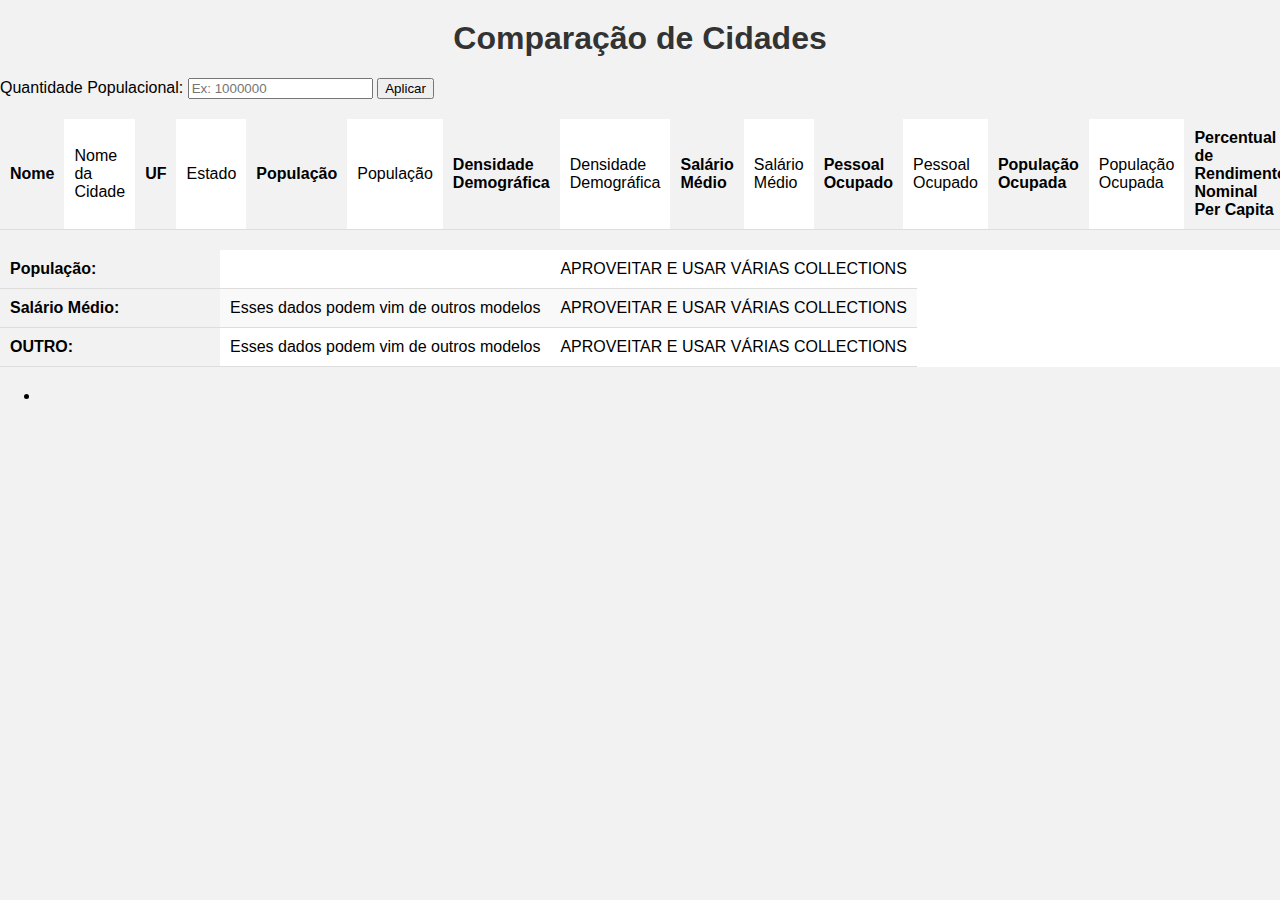
==== compare_city/src/main/resources/templates/comparador.html @ 68e92c90 "Adicionado PILHA que servirá de Histórico de Acesso!" ====
<!DOCTYPE html>
<html lang="en">

<head>
    <meta charset="UTF-8">
    <meta name="viewport" content="width=device-width, initial-scale=1.0">
    <title>Comparador de Cidades</title>

    <style>
        body {
            font-family: Arial, sans-serif;
            background-color: #f2f2f2;
            margin: 0;
            padding: 0;
        }

        h1 {
            text-align: center;
            margin-top: 20px;
            color: #333;
        }

        table {
            margin: 20px auto;
            border-collapse: collapse;
            background-color: #fff;
            display: block;
            /* Exibir a tabela como bloco */
            width: auto;
            /* Largura automática */
        }

        th,
        td {
            padding: 10px;
            border-bottom: 1px solid #ddd;
            text-align: left;
        }

        th {
            background-color: #f2f2f2;
            width: 200px;
            /* Largura do cabeçalho */
        }

        tr:nth-child(even) {
            background-color: #f9f9f9;
        }

        tr:hover {
            background-color: #f2f2f2;
        }

        .highlight-green:hover {
            background-color: lightgreen !important;
        }

        .highlight-red:hover {
            background-color: lightcoral !important;
        }
    </style>

</head>

<body>
    <h1>Comparação de Cidades</h1>

    <label for="limitePopulacao">Quantidade Populacional:</label>
    <input type="number" id="limitePopulacao" name="limitePopulacao" placeholder="Ex: 1000000">
    <button onclick="destacarPopulacao()">Aplicar</button>


    <table>

        <tbody>
            <!-- Iteração sobre a lista de cidades para exibição -->
            <tr th:each="cidade, iterStat : ${cidades}" th:if="${iterStat.index < 2}">
                <th>Nome</th>
                <td th:text="${cidade.nome}">Nome da Cidade</td>

                <th>UF</th>
                <td th:text="${cidade.uf}">Estado</td>

                <th>População</th>
                <td th:text="${cidade.populacao}">População</td>

                <th>Densidade Demográfica</th>
                <td th:text="${cidade.densidadeDemografica}">Densidade Demográfica</td>

                <th>Salário Médio</th>
                <td th:text="${cidade.salarioMedio}">Salário Médio</td>

                <th>Pessoal Ocupado</th>
                <td th:text="${cidade.pessoalOcupado}">Pessoal Ocupado</td>

                <th>População Ocupada</th>
                <td th:text="${cidade.populacaoOcupada}">População Ocupada</td>

                <th>Percentual de Rendimento Nominal Per Capita</th>
                <td th:text="${cidade.percentualRendimentoNominalPerCapta}">Percentual de Rendimento Nominal Per Capita
                </td>

                <th>Taxa de Escolarização</th>
                <td th:text="${cidade.taxaEscolarizacao}">Taxa de Escolarização</td>

                <th>IDEB Início Fundamental</th>
                <td th:text="${cidade.idebInicioFundamental}">IDEB Início Fundamental</td>

                <th>IDEB Final Fundamental</th>
                <td th:text="${cidade.idebFinalFundamental}">IDEB Final Fundamental</td>

                <th>Matrículas no Fundamental</th>
                <td th:text="${cidade.matriculasFundamental}">Matrículas no Fundamental</td>

                <th>Matrículas no Médio</th>
                <td th:text="${cidade.matriculasMedio}">Matrículas no Médio</td>

                <th>Docentes no Fundamental</th>
                <td th:text="${cidade.docentesFundamental}">Docentes no Fundamental</td>

                <th>Docentes no Médio</th>
                <td th:text="${cidade.docentesMedio}">Docentes no Médio</td>

                <th>Estabelecimentos de Ensino Fundamental</th>
                <td th:text="${cidade.estabelecimentosFundamental}">Estabelecimentos de Ensino Fundamental</td>

                <th>Estabelecimentos de Ensino Médio</th>
                <td th:text="${cidade.estabelecimentosMedio}">Estabelecimentos de Ensino Médio</td>

                <th>PIB Per Capita</th>
                <td th:text="${cidade.pibPerCapta}">PIB Per Capita</td>

                <th>Percentual de Receitas Externas</th>
                <td th:text="${cidade.percentualReceitasExternas}">Percentual de Receitas Externas</td>

                <th>IDH</th>
                <td th:text="${cidade.idh}">IDH</td>

                <th>Receitas Realizadas</th>
                <td th:text="${cidade.receitasRealizadas}">Receitas Realizadas</td>

                <th>Despesas Empenhadas</th>
                <td th:text="${cidade.despesasEmpenhadas}">Despesas Empenhadas</td>

                <th>Mortalidade Infantil</th>
                <td th:text="${cidade.mortalidadeInfantil}">Mortalidade Infantil</td>

                <th>Internações por Diarreia</th>
                <td th:text="${cidade.estabelecimentosSaude}">Estabelecimentos de Saúde</td>

                <th>Área Urbanizada</th>
                <td th:text="${cidade.areaUrbanizada}">Área Urbanizada</td>

                <th>Esgotamento Sanitário</th>
                <td th:text="${cidade.esgotamentoSanitario}">Esgotamento Sanitário</td>

                <th>Percentual de Arborização</th>
                <td th:text="${cidade.percentualArborizacao}">Percentual de Arborização</td>

                <th>Percentual de Urbanização de Vias Públicas</th>
                <td th:text="${cidade.percentualUrbanizacaoViasPublicas}">Percentual de Urbanização de Vias Públicas
                </td>

                <th>População Exposta a Riscos</th>
                <td th:text="${cidade.populacaoExpostaRisco}">População Exposta a Riscos</td>

                <th>Bioma</th>
                <td th:text="${cidade.bioma}">Bioma</td>

                <th>Sistema Costeiro Marinho</th>
                <td th:text="${cidade.sistemaCosteiroMarinho}">Sistema Costeiro Marinho</td>
            </tr>
        </tbody>
    </table>

    <table style="width:100%">
        <tr>
            <th>População:</th>
            <td th:each="populacao, iterStat : ${dadosPopulacionais}" th:text="${populacao}" th:if="${iterStat.index < 4}" class="populacao"></td>
            
            <td>APROVEITAR E USAR VÁRIAS COLLECTIONS</td>
        </tr>
        <tr>
            <th>Salário Médio:</th>
            <td>Esses dados podem vim de outros modelos</td>
            <td>APROVEITAR E USAR VÁRIAS COLLECTIONS</td>
        </tr>
        <tr>
            <th>OUTRO:</th>
            <td>Esses dados podem vim de outros modelos</td>
            <td>APROVEITAR E USAR VÁRIAS COLLECTIONS</td>
        </tr>
    </table>

    <ul>
        <li th:each="data : ${historico}">
            <span th:text="${data}"></span>
        </li>
    </ul>

    <script>
        window.onload = function () {
            var rows = document.querySelectorAll('tr');

            // Itera sobre cada coluna das duas linhas
            var values1 = rows[0].querySelectorAll('td');
            var values2 = rows[1].querySelectorAll('td');

            for (var i = 0; i < values1.length; i++) {
                var value1 = (values1[i].textContent);
                var value2 = (values2[i].textContent);

                if (!isNaN(value1) && !isNaN(value2)) {
                    if (value1 > value2) {
                        values1[i].classList.add('highlight-green');
                        values2[i].classList.add('highlight-red');
                    } else if (value2 > value1) {
                        values1[i].classList.add('highlight-red');
                        values2[i].classList.add('highlight-green');
                    }
                }
            }
        }

        function destacarPopulacao() {
        var limitePopulacao = document.getElementById("limitePopulacao").value;

        if (isNaN(limitePopulacao)) {
            alert("Por favor, insira um número válido para o limite de população.");
            return;
        }

        var populacaoElements = document.querySelectorAll('.populacao');

        for (var i = 0; i < populacaoElements.length; i++) {
            var populacaoElement = populacaoElements[i];
            var populacao = parseInt(populacaoElement.textContent);

            if (!isNaN(populacao)) {
                if (populacao > limitePopulacao) {
                    populacaoElement.style.backgroundColor = 'green';
                    populacaoElement.style.color = 'white';
                } else {
                    populacaoElement.style.backgroundColor = 'red';
                    populacaoElement.style.color = 'white';
                }
            }
        }
    }
    </script>

</body>

</html>
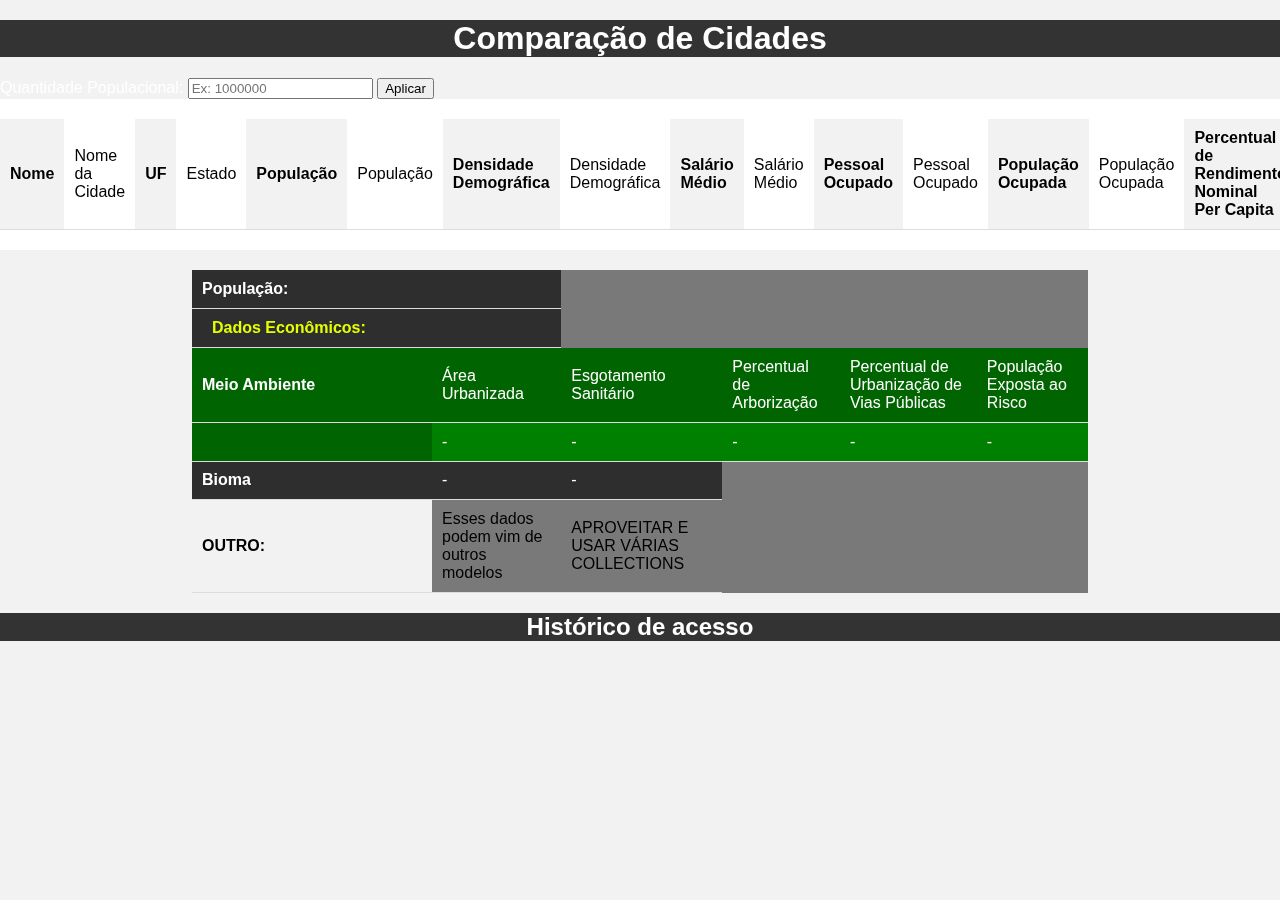
==== commit 5e898c49: "Colocando as Collections e Estilizando!" ====
--- a/compare_city/src/main/resources/templates/comparador.html
+++ b/compare_city/src/main/resources/templates/comparador.html
@@ -12,6 +12,7 @@
             background-color: #f2f2f2;
             margin: 0;
             padding: 0;
+            background-image: url('/css/citywallpaper.jpg');
         }
 
         h1 {
@@ -58,145 +59,226 @@
         .highlight-red:hover {
             background-color: lightcoral !important;
         }
+
+        .container {
+            width: 100%;
+            /* Define a largura da div como 100% */
+            background-color: white;
+            /* Define a cor de fundo como branco */
+            overflow-x: auto;
+            /* Adiciona uma barra de rolagem horizontal caso a tabela seja maior que a largura da div */
+        }
+
+        h1, h2,
+        p1 {
+            background-color: #333;
+            color: white;
+        }
+
+        label{
+            color: white;
+        }
+
+        .centered-list {
+            text-align: center;
+        }
+
+        ul {
+            list-style-type: none;
+            /* Remove as marcas padrão da lista */
+            padding: 0;
+        }
+
+        li {
+            display: inline;
+            background-color: #333;
+            color: white;
+        }
+
+        /* Adiciona quebras de linha entre os itens da lista */
+        li:not(:last-child)::after {
+            content: "\a";
+            /* Caractere de quebra de linha */
+            white-space: pre;
+            /* Define que a quebra de linha é tratada como um caractere */
+        }
     </style>
 
 </head>
 
 <body>
+
     <h1>Comparação de Cidades</h1>
 
     <label for="limitePopulacao">Quantidade Populacional:</label>
     <input type="number" id="limitePopulacao" name="limitePopulacao" placeholder="Ex: 1000000">
     <button onclick="destacarPopulacao()">Aplicar</button>
 
-
-    <table>
-
-        <tbody>
-            <!-- Iteração sobre a lista de cidades para exibição -->
-            <tr th:each="cidade, iterStat : ${cidades}" th:if="${iterStat.index < 2}">
-                <th>Nome</th>
-                <td th:text="${cidade.nome}">Nome da Cidade</td>
-
-                <th>UF</th>
-                <td th:text="${cidade.uf}">Estado</td>
-
-                <th>População</th>
-                <td th:text="${cidade.populacao}">População</td>
-
-                <th>Densidade Demográfica</th>
-                <td th:text="${cidade.densidadeDemografica}">Densidade Demográfica</td>
-
-                <th>Salário Médio</th>
-                <td th:text="${cidade.salarioMedio}">Salário Médio</td>
-
-                <th>Pessoal Ocupado</th>
-                <td th:text="${cidade.pessoalOcupado}">Pessoal Ocupado</td>
-
-                <th>População Ocupada</th>
-                <td th:text="${cidade.populacaoOcupada}">População Ocupada</td>
-
-                <th>Percentual de Rendimento Nominal Per Capita</th>
-                <td th:text="${cidade.percentualRendimentoNominalPerCapta}">Percentual de Rendimento Nominal Per Capita
-                </td>
-
-                <th>Taxa de Escolarização</th>
-                <td th:text="${cidade.taxaEscolarizacao}">Taxa de Escolarização</td>
-
-                <th>IDEB Início Fundamental</th>
-                <td th:text="${cidade.idebInicioFundamental}">IDEB Início Fundamental</td>
-
-                <th>IDEB Final Fundamental</th>
-                <td th:text="${cidade.idebFinalFundamental}">IDEB Final Fundamental</td>
-
-                <th>Matrículas no Fundamental</th>
-                <td th:text="${cidade.matriculasFundamental}">Matrículas no Fundamental</td>
-
-                <th>Matrículas no Médio</th>
-                <td th:text="${cidade.matriculasMedio}">Matrículas no Médio</td>
-
-                <th>Docentes no Fundamental</th>
-                <td th:text="${cidade.docentesFundamental}">Docentes no Fundamental</td>
-
-                <th>Docentes no Médio</th>
-                <td th:text="${cidade.docentesMedio}">Docentes no Médio</td>
-
-                <th>Estabelecimentos de Ensino Fundamental</th>
-                <td th:text="${cidade.estabelecimentosFundamental}">Estabelecimentos de Ensino Fundamental</td>
-
-                <th>Estabelecimentos de Ensino Médio</th>
-                <td th:text="${cidade.estabelecimentosMedio}">Estabelecimentos de Ensino Médio</td>
-
-                <th>PIB Per Capita</th>
-                <td th:text="${cidade.pibPerCapta}">PIB Per Capita</td>
-
-                <th>Percentual de Receitas Externas</th>
-                <td th:text="${cidade.percentualReceitasExternas}">Percentual de Receitas Externas</td>
-
-                <th>IDH</th>
-                <td th:text="${cidade.idh}">IDH</td>
-
-                <th>Receitas Realizadas</th>
-                <td th:text="${cidade.receitasRealizadas}">Receitas Realizadas</td>
-
-                <th>Despesas Empenhadas</th>
-                <td th:text="${cidade.despesasEmpenhadas}">Despesas Empenhadas</td>
-
-                <th>Mortalidade Infantil</th>
-                <td th:text="${cidade.mortalidadeInfantil}">Mortalidade Infantil</td>
-
-                <th>Internações por Diarreia</th>
-                <td th:text="${cidade.estabelecimentosSaude}">Estabelecimentos de Saúde</td>
-
-                <th>Área Urbanizada</th>
-                <td th:text="${cidade.areaUrbanizada}">Área Urbanizada</td>
-
-                <th>Esgotamento Sanitário</th>
-                <td th:text="${cidade.esgotamentoSanitario}">Esgotamento Sanitário</td>
-
-                <th>Percentual de Arborização</th>
-                <td th:text="${cidade.percentualArborizacao}">Percentual de Arborização</td>
-
-                <th>Percentual de Urbanização de Vias Públicas</th>
-                <td th:text="${cidade.percentualUrbanizacaoViasPublicas}">Percentual de Urbanização de Vias Públicas
-                </td>
-
-                <th>População Exposta a Riscos</th>
-                <td th:text="${cidade.populacaoExpostaRisco}">População Exposta a Riscos</td>
-
-                <th>Bioma</th>
-                <td th:text="${cidade.bioma}">Bioma</td>
-
-                <th>Sistema Costeiro Marinho</th>
-                <td th:text="${cidade.sistemaCosteiroMarinho}">Sistema Costeiro Marinho</td>
-            </tr>
-        </tbody>
-    </table>
-
-    <table style="width:100%">
-        <tr>
-            <th>População:</th>
-            <td th:each="populacao, iterStat : ${dadosPopulacionais}" th:text="${populacao}" th:if="${iterStat.index < 4}" class="populacao"></td>
-            
-            <td>APROVEITAR E USAR VÁRIAS COLLECTIONS</td>
-        </tr>
-        <tr>
-            <th>Salário Médio:</th>
-            <td>Esses dados podem vim de outros modelos</td>
-            <td>APROVEITAR E USAR VÁRIAS COLLECTIONS</td>
-        </tr>
-        <tr>
-            <th>OUTRO:</th>
-            <td>Esses dados podem vim de outros modelos</td>
-            <td>APROVEITAR E USAR VÁRIAS COLLECTIONS</td>
-        </tr>
-    </table>
-
-    <ul>
-        <li th:each="data : ${historico}">
-            <span th:text="${data}"></span>
-        </li>
-    </ul>
+    <div class="container">
+
+        <table>
+            <tbody>
+                <!-- Iteração sobre a lista de cidades para exibição -->
+                <tr th:each="cidade, iterStat : ${cidades}">
+                    <th>Nome</th>
+                    <td th:text="${cidade.nome}">Nome da Cidade</td>
+
+                    <th>UF</th>
+                    <td th:text="${cidade.uf}">Estado</td>
+
+                    <th>População</th>
+                    <td th:text="${cidade.populacao}">População</td>
+
+                    <th>Densidade Demográfica</th>
+                    <td th:text="${cidade.densidadeDemografica}">Densidade Demográfica</td>
+
+                    <th>Salário Médio</th>
+                    <td th:text="${cidade.salarioMedio}">Salário Médio</td>
+
+                    <th>Pessoal Ocupado</th>
+                    <td th:text="${cidade.pessoalOcupado}">Pessoal Ocupado</td>
+
+                    <th>População Ocupada</th>
+                    <td th:text="${cidade.populacaoOcupada}">População Ocupada</td>
+
+                    <th>Percentual de Rendimento Nominal Per Capita</th>
+                    <td th:text="${cidade.percentualRendimentoNominalPerCapta}">Percentual de Rendimento Nominal Per
+                        Capita
+                    </td>
+
+                    <th>Taxa de Escolarização</th>
+                    <td th:text="${cidade.taxaEscolarizacao}">Taxa de Escolarização</td>
+
+                    <th>IDEB Início Fundamental</th>
+                    <td th:text="${cidade.idebInicioFundamental}">IDEB Início Fundamental</td>
+
+                    <th>IDEB Final Fundamental</th>
+                    <td th:text="${cidade.idebFinalFundamental}">IDEB Final Fundamental</td>
+
+                    <th>Matrículas no Fundamental</th>
+                    <td th:text="${cidade.matriculasFundamental}">Matrículas no Fundamental</td>
+
+                    <th>Matrículas no Médio</th>
+                    <td th:text="${cidade.matriculasMedio}">Matrículas no Médio</td>
+
+                    <th>Docentes no Fundamental</th>
+                    <td th:text="${cidade.docentesFundamental}">Docentes no Fundamental</td>
+
+                    <th>Docentes no Médio</th>
+                    <td th:text="${cidade.docentesMedio}">Docentes no Médio</td>
+
+                    <th>Estabelecimentos de Ensino Fundamental</th>
+                    <td th:text="${cidade.estabelecimentosFundamental}">Estabelecimentos de Ensino Fundamental</td>
+
+                    <th>Estabelecimentos de Ensino Médio</th>
+                    <td th:text="${cidade.estabelecimentosMedio}">Estabelecimentos de Ensino Médio</td>
+
+                    <th>PIB Per Capita</th>
+                    <td th:text="${cidade.pibPerCapta}">PIB Per Capita</td>
+
+                    <th>Percentual de Receitas Externas</th>
+                    <td th:text="${cidade.percentualReceitasExternas}">Percentual de Receitas Externas</td>
+
+                    <th>IDH</th>
+                    <td th:text="${cidade.idh}">IDH</td>
+
+                    <th>Receitas Realizadas</th>
+                    <td th:text="${cidade.receitasRealizadas}">Receitas Realizadas</td>
+
+                    <th>Despesas Empenhadas</th>
+                    <td th:text="${cidade.despesasEmpenhadas}">Despesas Empenhadas</td>
+
+                    <th>Mortalidade Infantil</th>
+                    <td th:text="${cidade.mortalidadeInfantil}">Mortalidade Infantil</td>
+
+                    <th>Internações por Diarreia</th>
+                    <td th:text="${cidade.estabelecimentosSaude}">Estabelecimentos de Saúde</td>
+
+                    <th>Área Urbanizada</th>
+                    <td th:text="${cidade.areaUrbanizada}">Área Urbanizada</td>
+
+                    <th>Esgotamento Sanitário</th>
+                    <td th:text="${cidade.esgotamentoSanitario}">Esgotamento Sanitário</td>
+
+                    <th>Percentual de Arborização</th>
+                    <td th:text="${cidade.percentualArborizacao}">Percentual de Arborização</td>
+
+                    <th>Percentual de Urbanização de Vias Públicas</th>
+                    <td th:text="${cidade.percentualUrbanizacaoViasPublicas}">Percentual de Urbanização de Vias Públicas
+                    </td>
+
+                    <th>População Exposta a Riscos</th>
+                    <td th:text="${cidade.populacaoExpostaRisco}">População Exposta a Riscos</td>
+
+                    <th>Bioma</th>
+                    <td th:text="${cidade.bioma}">Bioma</td>
+
+                    <th>Sistema Costeiro Marinho</th>
+                    <td th:text="${cidade.sistemaCosteiroMarinho}">Sistema Costeiro Marinho</td>
+                </tr>
+            </tbody>
+        </table>
+
+    </div>
+
+    <div class="container2">
+        <table style="width: 70%; background-color: #1816168c;">
+            <tr>
+                <th style="background-color: rgb(46, 46, 46); color: white;">População:</th>
+                <td style="background-color: rgb(46, 46, 46); color: white;"
+                    th:each="populacao, iterStat : ${dadosPopulacionais}" th:text="${populacao}" class="populacao"></td>
+
+            </tr>
+            <tr>
+                <th
+                    style="background-color: rgb(46, 46, 46); color: rgb(229, 255, 0); padding-left: 20px; padding-right: 20px;">
+                    Dados Econômicos:</th>
+                <td style="background-color: rgb(46, 46, 46); color: rgb(229, 255, 0);"
+                    th:each="economia, iterStat : ${dadosEconomicos}" th:text="${economia}" class="economia"></td>
+            </tr>
+
+            <tr>
+                <th style="background-color: darkgreen; color: white;">Meio Ambiente</th>
+                <td style="background-color: darkgreen; color: white;">Área Urbanizada</td>
+                <td style="background-color: darkgreen; color: white;">Esgotamento Sanitário</td>
+                <td style="background-color: darkgreen; color: white;">Percentual de Arborização</td>
+                <td style="background-color: darkgreen; color: white;">Percentual de Urbanização de Vias Públicas</td>
+                <td style="background-color: darkgreen; color: white;">População Exposta ao Risco</td>
+            </tr>
+            <tr th:each="dados : ${dadosMeioAmbiente}">
+                <td style="background-color: darkgreen; color: white;"> </td> <!-- Espaço vazio -->
+                <!-- Acessando os elementos do array -->
+                <td th:text="${dados[0]}" style="background-color: green; color: white;">-</td>
+                <td th:text="${dados[1]}" style="background-color: green; color: white;">-</td>
+                <td th:text="${dados[2]}" style="background-color: green; color: white;">-</td>
+                <td th:text="${dados[3]}" style="background-color: green; color: white;">-</td>
+                <td th:text="${dados[4]}" style="background-color: green; color: white;">-</td>
+            </tr>
+            <tr>
+            <tr th:each="entry : ${dadosBiomaESistemaCosteiro.entrySet()}">
+                <th style="background-color: rgb(46, 46, 46); color: white;">Bioma</th>
+                <td style="background-color: rgb(46, 46, 46); color: white;" th:text="${entry.key}">-</td>
+                <td style="background-color: rgb(46, 46, 46); color: white;" th:text="${entry.value}">-</td>
+            </tr>
+            </tr>
+
+
+            <tr>
+                <th>OUTRO:</th>
+                <td>Esses dados podem vim de outros modelos</td>
+                <td>APROVEITAR E USAR VÁRIAS COLLECTIONS</td>
+            </tr>
+        </table>
+    </div>
+
+    <div class="centered-list">
+        <h2>Histórico de acesso</h2>
+        <ul>
+            <li th:each="data : ${historico}">
+                <span th:text="${data}"></span>
+            </li>
+        </ul>
+    </div>
 
     <script>
         window.onload = function () {
@@ -223,32 +305,31 @@
         }
 
         function destacarPopulacao() {
-        var limitePopulacao = document.getElementById("limitePopulacao").value;
-
-        if (isNaN(limitePopulacao)) {
-            alert("Por favor, insira um número válido para o limite de população.");
-            return;
-        }
-
-        var populacaoElements = document.querySelectorAll('.populacao');
-
-        for (var i = 0; i < populacaoElements.length; i++) {
-            var populacaoElement = populacaoElements[i];
-            var populacao = parseInt(populacaoElement.textContent);
-
-            if (!isNaN(populacao)) {
-                if (populacao > limitePopulacao) {
-                    populacaoElement.style.backgroundColor = 'green';
-                    populacaoElement.style.color = 'white';
-                } else {
-                    populacaoElement.style.backgroundColor = 'red';
-                    populacaoElement.style.color = 'white';
+            var limitePopulacao = document.getElementById("limitePopulacao").value;
+
+            if (isNaN(limitePopulacao)) {
+                alert("Por favor, insira um número válido para o limite de população.");
+                return;
+            }
+
+            var populacaoElements = document.querySelectorAll('.populacao');
+
+            for (var i = 0; i < populacaoElements.length; i++) {
+                var populacaoElement = populacaoElements[i];
+                var populacao = parseInt(populacaoElement.textContent);
+
+                if (!isNaN(populacao)) {
+                    if (populacao > limitePopulacao) {
+                        populacaoElement.style.border = '7px solid blue';
+                        populacaoElement.style.color = 'white';
+                    } else {
+                        populacaoElement.style.border = '5px dashed red';
+                        populacaoElement.style.color = 'red';
+                    }
                 }
             }
         }
-    }
     </script>
-
 </body>
 
 </html>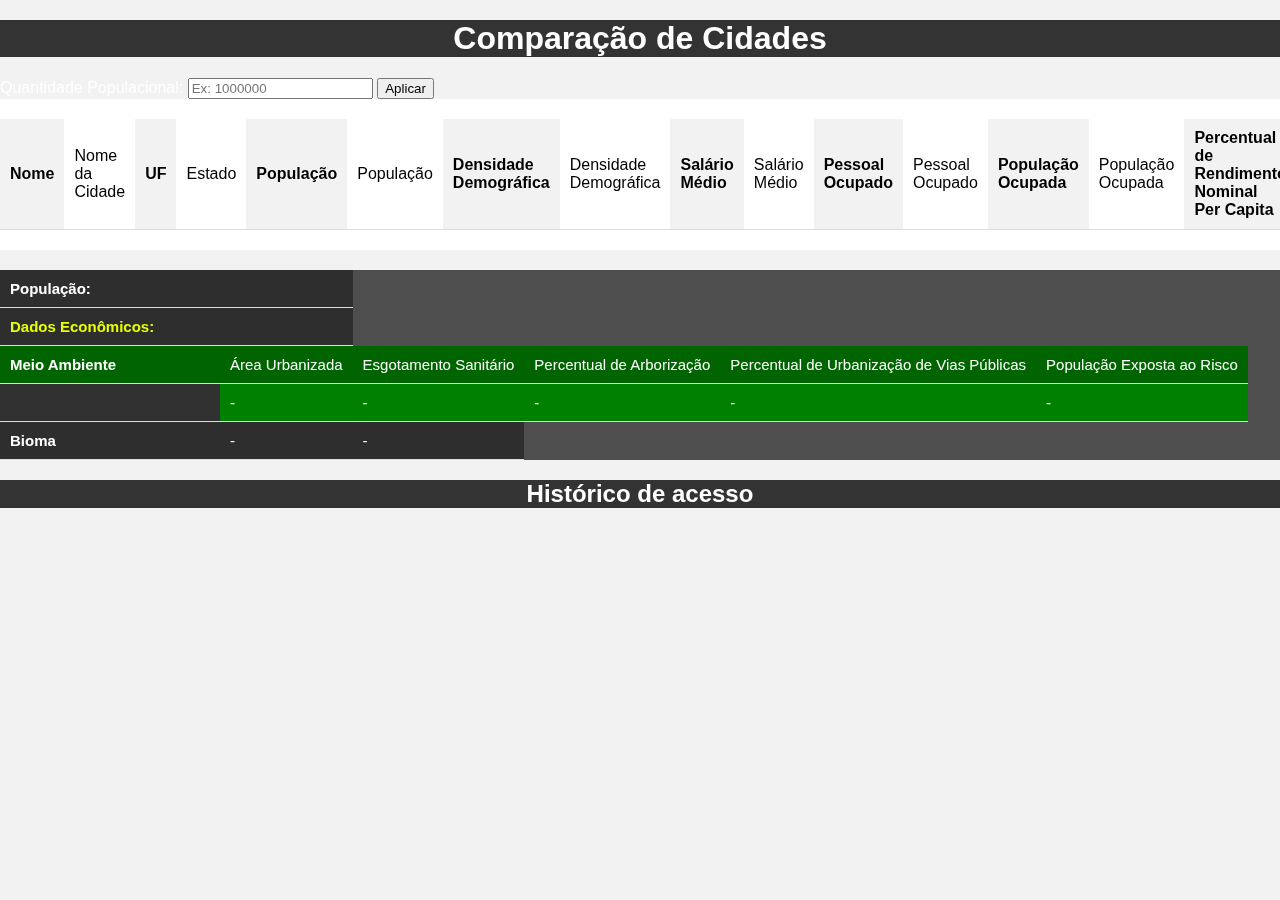
==== commit 51166fc6: "Nova Estilização" ====
--- a/compare_city/src/main/resources/templates/comparador.html
+++ b/compare_city/src/main/resources/templates/comparador.html
@@ -222,7 +222,7 @@
     </div>
 
     <div class="container2">
-        <table style="width: 70%; background-color: #1816168c;">
+        <table style="width: 100%; background-color: #000000ad; font-size: 15px;">
             <tr>
                 <th style="background-color: rgb(46, 46, 46); color: white;">População:</th>
                 <td style="background-color: rgb(46, 46, 46); color: white;"
@@ -231,9 +231,9 @@
             </tr>
             <tr>
                 <th
-                    style="background-color: rgb(46, 46, 46); color: rgb(229, 255, 0); padding-left: 20px; padding-right: 20px;">
+                style="background-color: rgb(46, 46, 46); color: rgb(229, 255, 0); white-space: nowrap;">
                     Dados Econômicos:</th>
-                <td style="background-color: rgb(46, 46, 46); color: rgb(229, 255, 0);"
+                <td style="background-color: rgb(46, 46, 46); color: rgb(229, 255, 0); white-space: nowrap;"
                     th:each="economia, iterStat : ${dadosEconomicos}" th:text="${economia}" class="economia"></td>
             </tr>
 
@@ -246,7 +246,7 @@
                 <td style="background-color: darkgreen; color: white;">População Exposta ao Risco</td>
             </tr>
             <tr th:each="dados : ${dadosMeioAmbiente}">
-                <td style="background-color: darkgreen; color: white;"> </td> <!-- Espaço vazio -->
+                <td style="background-color: rgb(49, 49, 49); color: white;"> </td> <!-- Espaço vazio -->
                 <!-- Acessando os elementos do array -->
                 <td th:text="${dados[0]}" style="background-color: green; color: white;">-</td>
                 <td th:text="${dados[1]}" style="background-color: green; color: white;">-</td>
@@ -263,11 +263,11 @@
             </tr>
 
 
-            <tr>
+            <!-- <tr>
                 <th>OUTRO:</th>
                 <td>Esses dados podem vim de outros modelos</td>
                 <td>APROVEITAR E USAR VÁRIAS COLLECTIONS</td>
-            </tr>
+            </tr> -->
         </table>
     </div>
 
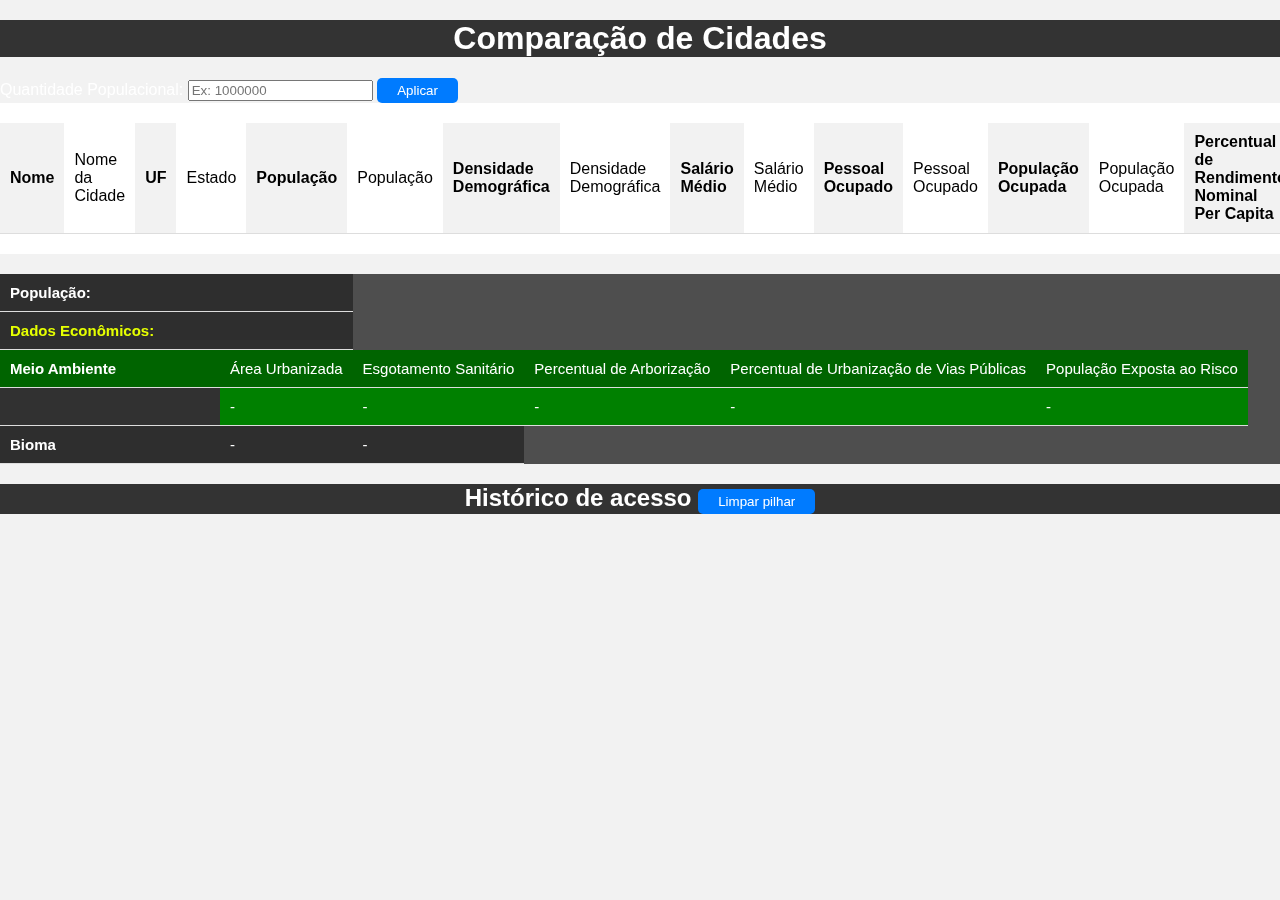
==== commit 73cae315: "Implementado função para limpeza da pilha (histórico)" ====
--- a/compare_city/src/main/resources/templates/comparador.html
+++ b/compare_city/src/main/resources/templates/comparador.html
@@ -26,9 +26,7 @@
             border-collapse: collapse;
             background-color: #fff;
             display: block;
-            /* Exibir a tabela como bloco */
             width: auto;
-            /* Largura automática */
         }
 
         th,
@@ -41,7 +39,6 @@
         th {
             background-color: #f2f2f2;
             width: 200px;
-            /* Largura do cabeçalho */
         }
 
         tr:nth-child(even) {
@@ -62,20 +59,18 @@
 
         .container {
             width: 100%;
-            /* Define a largura da div como 100% */
             background-color: white;
-            /* Define a cor de fundo como branco */
             overflow-x: auto;
-            /* Adiciona uma barra de rolagem horizontal caso a tabela seja maior que a largura da div */
-        }
-
-        h1, h2,
+        }
+
+        h1,
+        h2,
         p1 {
             background-color: #333;
             color: white;
         }
 
-        label{
+        label {
             color: white;
         }
 
@@ -102,6 +97,27 @@
             white-space: pre;
             /* Define que a quebra de linha é tratada como um caractere */
         }
+
+        button {
+            background-color: #007bff;
+            /* Cor de fundo do botão */
+            color: #fff;
+            /* Cor do texto do botão */
+            padding: 5px 20px;
+            /* Espaçamento interno do botão */
+            border: none;
+            /* Remover borda */
+            border-radius: 5px;
+            /* Borda arredondada */
+            cursor: pointer;
+            /* Cursor ao passar sobre o botão */
+        }
+
+        /* Estilo do botão quando hover (passar o mouse) */
+        button:hover {
+            background-color: #0056b3;
+            /* Cor de fundo alterada */
+        }
     </style>
 
 </head>
@@ -142,7 +158,7 @@
                     <td th:text="${cidade.populacaoOcupada}">População Ocupada</td>
 
                     <th>Percentual de Rendimento Nominal Per Capita</th>
-                    <td th:text="${cidade.percentualRendimentoNominalPerCapta}">Percentual de Rendimento Nominal Per
+                    <td th:text="${cidade.percentualRendimentoNominalPerCapita}">Percentual de Rendimento Nominal Per
                         Capita
                     </td>
 
@@ -174,7 +190,7 @@
                     <td th:text="${cidade.estabelecimentosMedio}">Estabelecimentos de Ensino Médio</td>
 
                     <th>PIB Per Capita</th>
-                    <td th:text="${cidade.pibPerCapta}">PIB Per Capita</td>
+                    <td th:text="${cidade.pibPerCapita}">PIB Per Capita</td>
 
                     <th>Percentual de Receitas Externas</th>
                     <td th:text="${cidade.percentualReceitasExternas}">Percentual de Receitas Externas</td>
@@ -191,7 +207,7 @@
                     <th>Mortalidade Infantil</th>
                     <td th:text="${cidade.mortalidadeInfantil}">Mortalidade Infantil</td>
 
-                    <th>Internações por Diarreia</th>
+                    <th>Estabelecimentos de Saúde</th>
                     <td th:text="${cidade.estabelecimentosSaude}">Estabelecimentos de Saúde</td>
 
                     <th>Área Urbanizada</th>
@@ -230,8 +246,7 @@
 
             </tr>
             <tr>
-                <th
-                style="background-color: rgb(46, 46, 46); color: rgb(229, 255, 0); white-space: nowrap;">
+                <th style="background-color: rgb(46, 46, 46); color: rgb(229, 255, 0); white-space: nowrap;">
                     Dados Econômicos:</th>
                 <td style="background-color: rgb(46, 46, 46); color: rgb(229, 255, 0); white-space: nowrap;"
                     th:each="economia, iterStat : ${dadosEconomicos}" th:text="${economia}" class="economia"></td>
@@ -272,7 +287,9 @@
     </div>
 
     <div class="centered-list">
-        <h2>Histórico de acesso</h2>
+        <h2>Histórico de acesso
+            <button type="button" onclick="limparPilha()">Limpar pilhar</button>
+        </h2>
         <ul>
             <li th:each="data : ${historico}">
                 <span th:text="${data}"></span>
@@ -329,6 +346,30 @@
                 }
             }
         }
+
+        function limparPilha() {
+            var urlLimparPilha = "/limparPilha";
+
+            fetch(urlLimparPilha, {
+                method: 'POST'
+            })
+                .then(response => {
+                    if (response.ok) {
+                        return response.text(); // Retorna o corpo da resposta como texto
+                    } else {
+                        throw new Error('Erro ao apagar arquivo historico.bin');
+                    }
+                })
+                .then(data => {
+                    // Aqui, 'data' contém a mensagem retornada pelo servidor
+                    alert(data);
+                })
+                .catch(error => {
+                    console.error('Erro ao fazer solicitação:', error);
+                    alert("Erro ao apagar arquivo historico.bin");
+                });
+        }
+
     </script>
 </body>
 
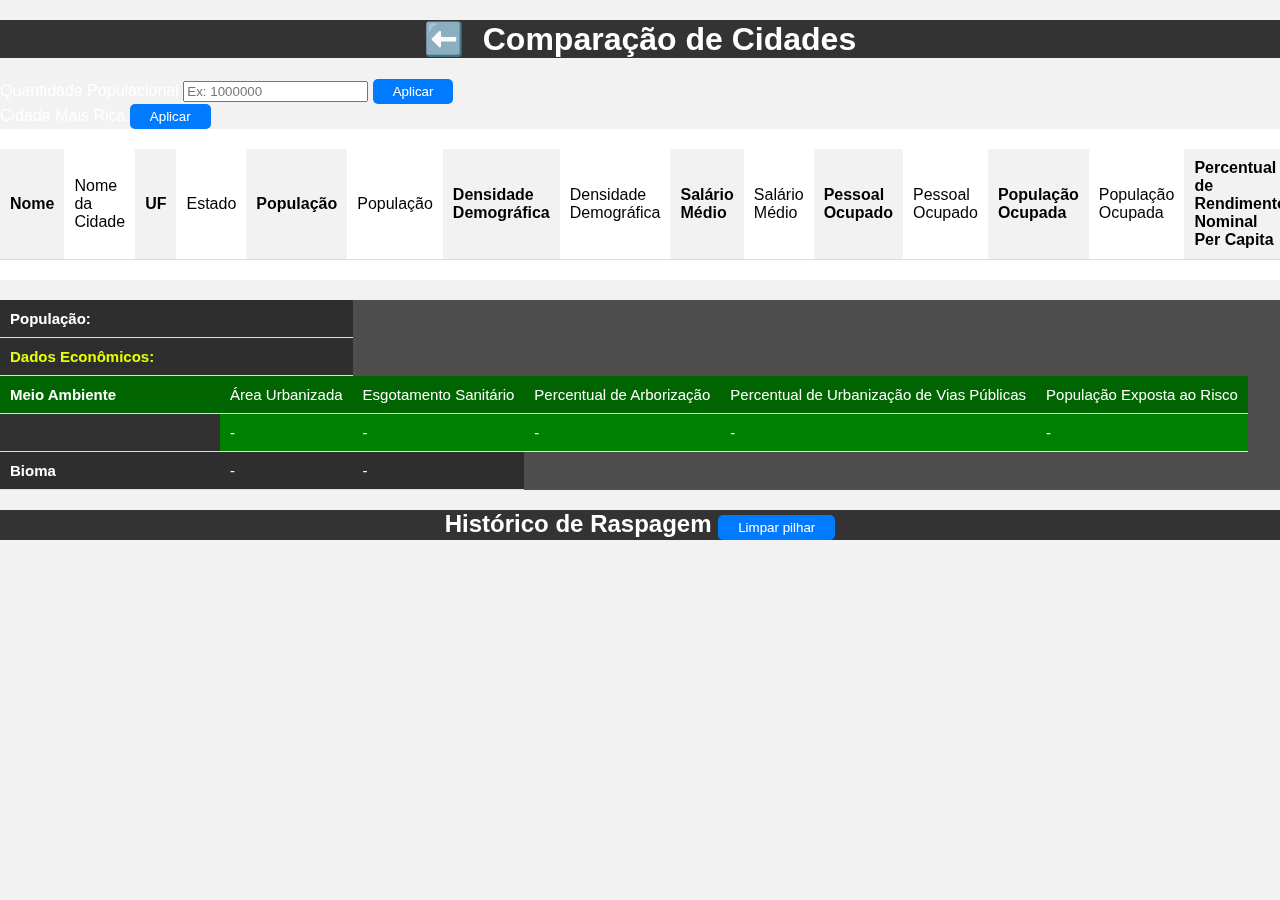
==== commit f8a7df2c: "Destaca cidades mais ricas e botão para voltar" ====
--- a/compare_city/src/main/resources/templates/comparador.html
+++ b/compare_city/src/main/resources/templates/comparador.html
@@ -80,7 +80,6 @@
 
         ul {
             list-style-type: none;
-            /* Remove as marcas padrão da lista */
             padding: 0;
         }
 
@@ -90,45 +89,57 @@
             color: white;
         }
 
-        /* Adiciona quebras de linha entre os itens da lista */
         li:not(:last-child)::after {
             content: "\a";
-            /* Caractere de quebra de linha */
             white-space: pre;
-            /* Define que a quebra de linha é tratada como um caractere */
         }
 
         button {
             background-color: #007bff;
-            /* Cor de fundo do botão */
             color: #fff;
-            /* Cor do texto do botão */
             padding: 5px 20px;
-            /* Espaçamento interno do botão */
             border: none;
-            /* Remover borda */
             border-radius: 5px;
-            /* Borda arredondada */
             cursor: pointer;
-            /* Cursor ao passar sobre o botão */
-        }
-
-        /* Estilo do botão quando hover (passar o mouse) */
+        }
+
         button:hover {
             background-color: #0056b3;
-            /* Cor de fundo alterada */
+        }
+
+        .back-arrow {
+            cursor: pointer;
+            margin-right: 10px;
+        }
+
+        .destaque {
+            background-color: yellow;
+            font-weight: bold;
+            color: rgb(0, 0, 0);
+            white-space: nowrap;
+        }
+
+        .economia {
+            background-color: rgb(46, 46, 46);
+            color: rgb(229, 255, 0);
+            white-space: nowrap;
         }
     </style>
-
 </head>
 
 <body>
 
-    <h1>Comparação de Cidades</h1>
-
-    <label for="limitePopulacao">Quantidade Populacional:</label>
+    <h1>
+        <span class="back-arrow" onclick="voltar()">⬅️</span>
+        Comparação de Cidades
+    </h1>
+
+    <label for="limitePopulacao">Quantidade Populacional</label>
     <input type="number" id="limitePopulacao" name="limitePopulacao" placeholder="Ex: 1000000">
     <button onclick="destacarPopulacao()">Aplicar</button>
+    <br>
+    <label for="limitePopulacao">Cidade Mais Rica </label>
+    <button onclick="destacarEconomia()">Aplicar</button>
 
     <div class="container">
 
@@ -248,8 +259,7 @@
             <tr>
                 <th style="background-color: rgb(46, 46, 46); color: rgb(229, 255, 0); white-space: nowrap;">
                     Dados Econômicos:</th>
-                <td style="background-color: rgb(46, 46, 46); color: rgb(229, 255, 0); white-space: nowrap;"
-                    th:each="economia, iterStat : ${dadosEconomicos}" th:text="${economia}" class="economia"></td>
+                <td class="economia" th:each="economia, iterStat : ${dadosEconomicos}" th:text="${economia}"></td>
             </tr>
 
             <tr>
@@ -287,7 +297,7 @@
     </div>
 
     <div class="centered-list">
-        <h2>Histórico de acesso
+        <h2>Histórico de Raspagem
             <button type="button" onclick="limparPilha()">Limpar pilhar</button>
         </h2>
         <ul>
@@ -321,6 +331,10 @@
             }
         }
 
+        function voltar() {
+            window.history.back();
+        }
+
         function destacarPopulacao() {
             var limitePopulacao = document.getElementById("limitePopulacao").value;
 
@@ -344,6 +358,31 @@
                         populacaoElement.style.color = 'red';
                     }
                 }
+            }
+        }
+
+        function destacarEconomia() {
+            var economiaCells = document.querySelectorAll('.economia');
+
+            // Converter o conteúdo da primeira célula para um array JavaScript
+            var valores1 = JSON.parse(economiaCells[0].textContent);
+            var valores2 = JSON.parse(economiaCells[1].textContent);
+
+            var maxValor1 = Math.max(...valores1);
+            var maxValor2 = Math.max(...valores2);
+
+            // Remover destaque de todas as células
+            economiaCells.forEach(cell => {
+                cell.classList.remove('destaque');
+            });
+
+            // Destacar a célula com o maior valor
+            if (maxValor1 > maxValor2) {
+                economiaCells[0].classList.add('destaque');
+                economiaCells[0].classList.remove('economia');
+            } else {
+                economiaCells[1].classList.add('destaque');
+                economiaCells[1].classList.remove('economia');
             }
         }
 
